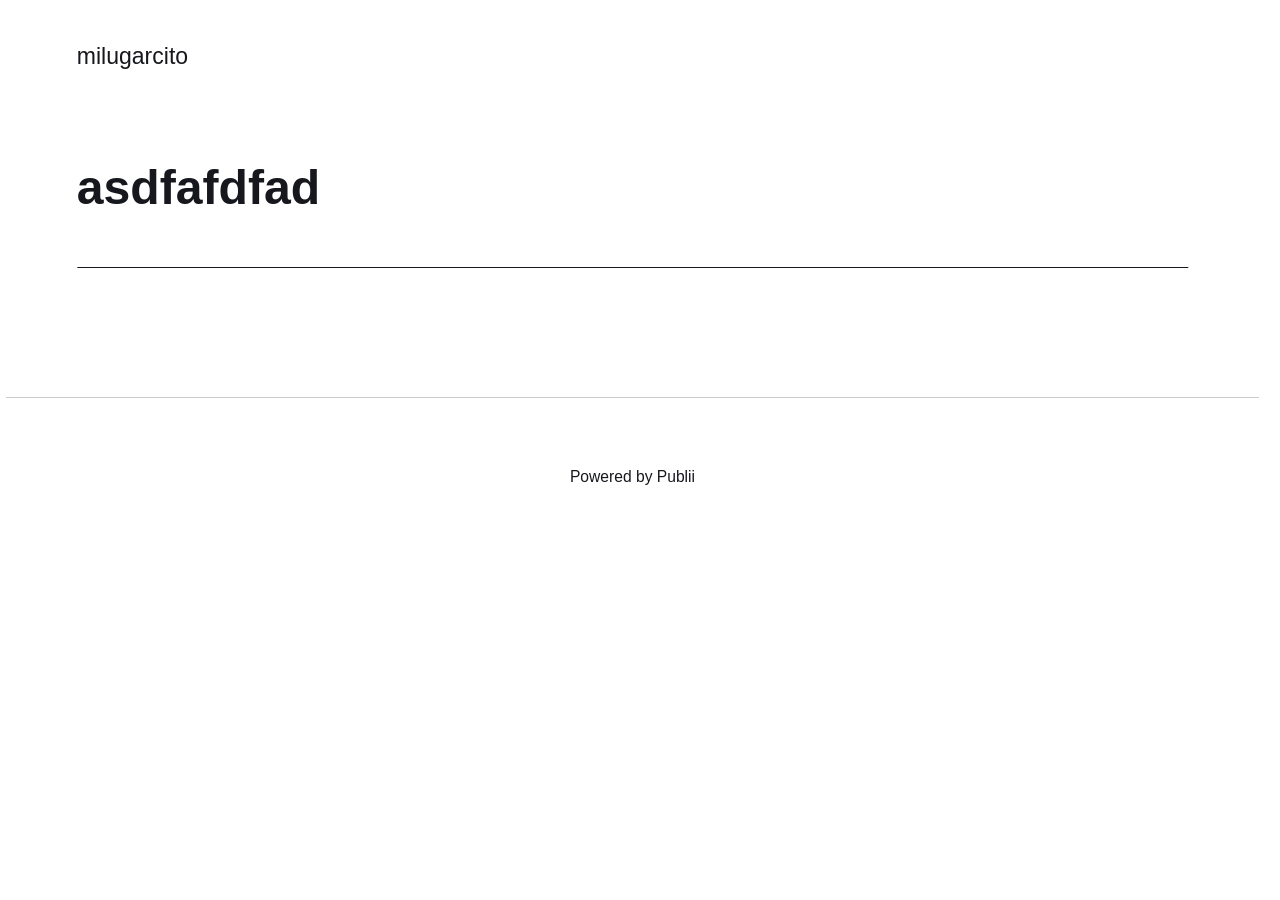
==== asdfafdfad/index.html @ a4076286 "Updated from Publii" ====
<!DOCTYPE html><html lang="en-gb"><head><meta charset="utf-8"><meta http-equiv="X-UA-Compatible" content="IE=edge"><meta name="viewport" content="width=device-width,initial-scale=1"><title>asdfafdfad - milugarcito</title><meta name="generator" content="Publii Open-Source CMS for Static Site"><link rel="canonical" href="https://gastonoliva22.github.io/publii_blog/asdfafdfad/"><link rel="alternate" type="application/atom+xml" href="https://gastonoliva22.github.io/publii_blog/feed.xml" title="milugarcito - RSS"><link rel="alternate" type="application/json" href="https://gastonoliva22.github.io/publii_blog/feed.json" title="milugarcito - JSON"><meta property="og:title" content="asdfafdfad"><meta property="og:site_name" content="milugarcito"><meta property="og:description" content=""><meta property="og:url" content="https://gastonoliva22.github.io/publii_blog/asdfafdfad/"><meta property="og:type" content="article"><link rel="stylesheet" href="https://gastonoliva22.github.io/publii_blog/assets/css/style.css?v&#x3D;9b02a974ddb182516a41734026b76985"><script type="application/ld+json">{"@context":"http://schema.org","@type":"Article","mainEntityOfPage":{"@type":"WebPage","@id":"https://gastonoliva22.github.io/publii_blog/asdfafdfad/"},"headline":"asdfafdfad","datePublished":"2026-11-21T13:50-03:00","dateModified":"2026-11-21T13:51-03:00","description":"","author":{"@type":"Person","name":"gaston","url":"https://gastonoliva22.github.io/publii_blog/authors/gaston/"},"publisher":{"@type":"Organization","name":"gaston"}}</script><noscript><style>img[loading] {
                    opacity: 1;
                }</style></noscript></head><body class="page-template"><header class="top js-header"><a class="logo" href="https://gastonoliva22.github.io/publii_blog/">milugarcito</a></header><main class="page"><article class="content"><div class="hero hero--noimage"><header class="hero__content"><div class="wrapper"><h1>asdfafdfad</h1></div></header></div><div class="entry-wrapper content__entry"></div></article></main><footer class="footer"><div class="wrapper"><div class="footer__copyright">Powered by Publii</div><button id="backToTop" class="footer__bttop" aria-label="Back to top" title="Back to top"><svg width="20" height="20"><use xlink:href="https://gastonoliva22.github.io/publii_blog/assets/svg/svg-map.svg#toparrow"/></svg></button></div></footer><script defer="defer" src="https://gastonoliva22.github.io/publii_blog/assets/js/scripts.min.js?v&#x3D;548663b90e1600fd2c2dd54433d04b71"></script><script>window.publiiThemeMenuConfig={mobileMenuMode:'sidebar',animationSpeed:300,submenuWidth: 'auto',doubleClickTime:500,mobileMenuExpandableSubmenus:true,relatedContainerForOverlayMenuSelector:'.top'};</script><script>var images = document.querySelectorAll('img[loading]');
        for (var i = 0; i < images.length; i++) {
            if (images[i].complete) {
                images[i].classList.add('is-loaded');
            } else {
                images[i].addEventListener('load', function () {
                    this.classList.add('is-loaded');
                }, false);
            }
        }</script></body></html>
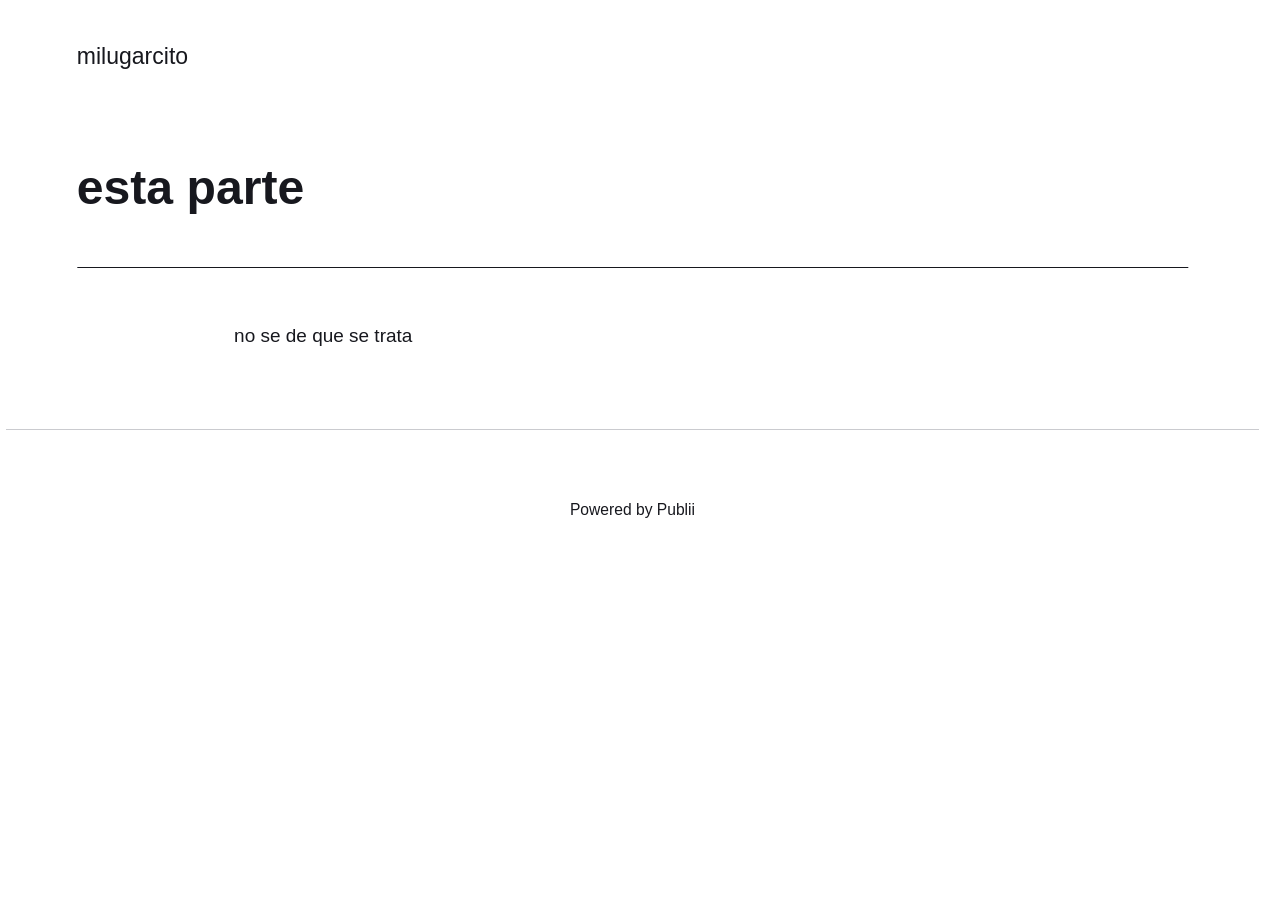
==== commit 7bf1961a: "Updated from Publii" ====
--- a/asdfafdfad/index.html
+++ b/asdfafdfad/index.html
@@ -1,6 +1,6 @@
-<!DOCTYPE html><html lang="en-gb"><head><meta charset="utf-8"><meta http-equiv="X-UA-Compatible" content="IE=edge"><meta name="viewport" content="width=device-width,initial-scale=1"><title>asdfafdfad - milugarcito</title><meta name="generator" content="Publii Open-Source CMS for Static Site"><link rel="canonical" href="https://gastonoliva22.github.io/publii_blog/asdfafdfad/"><link rel="alternate" type="application/atom+xml" href="https://gastonoliva22.github.io/publii_blog/feed.xml" title="milugarcito - RSS"><link rel="alternate" type="application/json" href="https://gastonoliva22.github.io/publii_blog/feed.json" title="milugarcito - JSON"><meta property="og:title" content="asdfafdfad"><meta property="og:site_name" content="milugarcito"><meta property="og:description" content=""><meta property="og:url" content="https://gastonoliva22.github.io/publii_blog/asdfafdfad/"><meta property="og:type" content="article"><link rel="stylesheet" href="https://gastonoliva22.github.io/publii_blog/assets/css/style.css?v&#x3D;9b02a974ddb182516a41734026b76985"><script type="application/ld+json">{"@context":"http://schema.org","@type":"Article","mainEntityOfPage":{"@type":"WebPage","@id":"https://gastonoliva22.github.io/publii_blog/asdfafdfad/"},"headline":"asdfafdfad","datePublished":"2026-11-21T13:50-03:00","dateModified":"2026-11-21T13:51-03:00","description":"","author":{"@type":"Person","name":"gaston","url":"https://gastonoliva22.github.io/publii_blog/authors/gaston/"},"publisher":{"@type":"Organization","name":"gaston"}}</script><noscript><style>img[loading] {
+<!DOCTYPE html><html lang="en-gb"><head><meta charset="utf-8"><meta http-equiv="X-UA-Compatible" content="IE=edge"><meta name="viewport" content="width=device-width,initial-scale=1"><title>esta parte  - milugarcito</title><meta name="description" content="no se de que se trata"><meta name="generator" content="Publii Open-Source CMS for Static Site"><link rel="canonical" href="https://gastonoliva22.github.io/publii_blog/asdfafdfad/"><link rel="alternate" type="application/atom+xml" href="https://gastonoliva22.github.io/publii_blog/feed.xml" title="milugarcito - RSS"><link rel="alternate" type="application/json" href="https://gastonoliva22.github.io/publii_blog/feed.json" title="milugarcito - JSON"><meta property="og:title" content="esta parte "><meta property="og:site_name" content="milugarcito"><meta property="og:description" content="no se de que se trata"><meta property="og:url" content="https://gastonoliva22.github.io/publii_blog/asdfafdfad/"><meta property="og:type" content="article"><link rel="stylesheet" href="https://gastonoliva22.github.io/publii_blog/assets/css/style.css?v&#x3D;9b02a974ddb182516a41734026b76985"><script type="application/ld+json">{"@context":"http://schema.org","@type":"Article","mainEntityOfPage":{"@type":"WebPage","@id":"https://gastonoliva22.github.io/publii_blog/asdfafdfad/"},"headline":"esta parte ","datePublished":"2026-11-21T13:50-03:00","dateModified":"2026-11-21T14:58-03:00","description":"no se de que se trata","author":{"@type":"Person","name":"gaston","url":"https://gastonoliva22.github.io/publii_blog/authors/gaston/"},"publisher":{"@type":"Organization","name":"gaston"}}</script><noscript><style>img[loading] {
                     opacity: 1;
-                }</style></noscript></head><body class="page-template"><header class="top js-header"><a class="logo" href="https://gastonoliva22.github.io/publii_blog/">milugarcito</a></header><main class="page"><article class="content"><div class="hero hero--noimage"><header class="hero__content"><div class="wrapper"><h1>asdfafdfad</h1></div></header></div><div class="entry-wrapper content__entry"></div></article></main><footer class="footer"><div class="wrapper"><div class="footer__copyright">Powered by Publii</div><button id="backToTop" class="footer__bttop" aria-label="Back to top" title="Back to top"><svg width="20" height="20"><use xlink:href="https://gastonoliva22.github.io/publii_blog/assets/svg/svg-map.svg#toparrow"/></svg></button></div></footer><script defer="defer" src="https://gastonoliva22.github.io/publii_blog/assets/js/scripts.min.js?v&#x3D;548663b90e1600fd2c2dd54433d04b71"></script><script>window.publiiThemeMenuConfig={mobileMenuMode:'sidebar',animationSpeed:300,submenuWidth: 'auto',doubleClickTime:500,mobileMenuExpandableSubmenus:true,relatedContainerForOverlayMenuSelector:'.top'};</script><script>var images = document.querySelectorAll('img[loading]');
+                }</style></noscript></head><body class="page-template"><header class="top js-header"><a class="logo" href="https://gastonoliva22.github.io/publii_blog/">milugarcito</a></header><main class="page"><article class="content"><div class="hero hero--noimage"><header class="hero__content"><div class="wrapper"><h1>esta parte </h1></div></header></div><div class="entry-wrapper content__entry"><p>no se de que se trata</p></div></article></main><footer class="footer"><div class="wrapper"><div class="footer__copyright">Powered by Publii</div><button id="backToTop" class="footer__bttop" aria-label="Back to top" title="Back to top"><svg width="20" height="20"><use xlink:href="https://gastonoliva22.github.io/publii_blog/assets/svg/svg-map.svg#toparrow"/></svg></button></div></footer><script defer="defer" src="https://gastonoliva22.github.io/publii_blog/assets/js/scripts.min.js?v&#x3D;548663b90e1600fd2c2dd54433d04b71"></script><script>window.publiiThemeMenuConfig={mobileMenuMode:'sidebar',animationSpeed:300,submenuWidth: 'auto',doubleClickTime:500,mobileMenuExpandableSubmenus:true,relatedContainerForOverlayMenuSelector:'.top'};</script><script>var images = document.querySelectorAll('img[loading]');
         for (var i = 0; i < images.length; i++) {
             if (images[i].complete) {
                 images[i].classList.add('is-loaded');
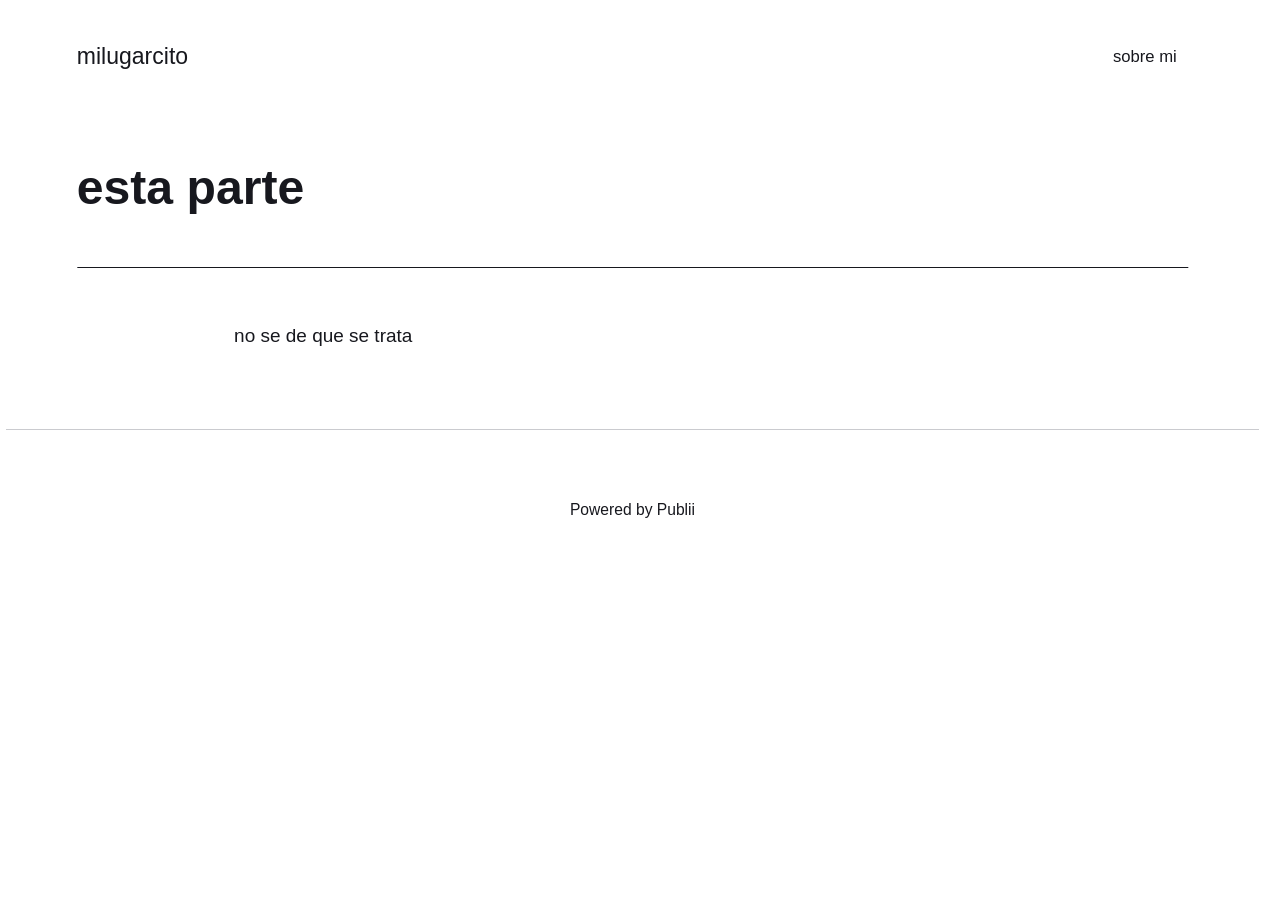
==== commit ba86d7a9: "Updated from Publii" ====
--- a/asdfafdfad/index.html
+++ b/asdfafdfad/index.html
@@ -1,6 +1,6 @@
 <!DOCTYPE html><html lang="en-gb"><head><meta charset="utf-8"><meta http-equiv="X-UA-Compatible" content="IE=edge"><meta name="viewport" content="width=device-width,initial-scale=1"><title>esta parte  - milugarcito</title><meta name="description" content="no se de que se trata"><meta name="generator" content="Publii Open-Source CMS for Static Site"><link rel="canonical" href="https://gastonoliva22.github.io/publii_blog/asdfafdfad/"><link rel="alternate" type="application/atom+xml" href="https://gastonoliva22.github.io/publii_blog/feed.xml" title="milugarcito - RSS"><link rel="alternate" type="application/json" href="https://gastonoliva22.github.io/publii_blog/feed.json" title="milugarcito - JSON"><meta property="og:title" content="esta parte "><meta property="og:site_name" content="milugarcito"><meta property="og:description" content="no se de que se trata"><meta property="og:url" content="https://gastonoliva22.github.io/publii_blog/asdfafdfad/"><meta property="og:type" content="article"><link rel="stylesheet" href="https://gastonoliva22.github.io/publii_blog/assets/css/style.css?v&#x3D;9b02a974ddb182516a41734026b76985"><script type="application/ld+json">{"@context":"http://schema.org","@type":"Article","mainEntityOfPage":{"@type":"WebPage","@id":"https://gastonoliva22.github.io/publii_blog/asdfafdfad/"},"headline":"esta parte ","datePublished":"2026-11-21T13:50-03:00","dateModified":"2026-11-21T14:58-03:00","description":"no se de que se trata","author":{"@type":"Person","name":"gaston","url":"https://gastonoliva22.github.io/publii_blog/authors/gaston/"},"publisher":{"@type":"Organization","name":"gaston"}}</script><noscript><style>img[loading] {
                     opacity: 1;
-                }</style></noscript></head><body class="page-template"><header class="top js-header"><a class="logo" href="https://gastonoliva22.github.io/publii_blog/">milugarcito</a></header><main class="page"><article class="content"><div class="hero hero--noimage"><header class="hero__content"><div class="wrapper"><h1>esta parte </h1></div></header></div><div class="entry-wrapper content__entry"><p>no se de que se trata</p></div></article></main><footer class="footer"><div class="wrapper"><div class="footer__copyright">Powered by Publii</div><button id="backToTop" class="footer__bttop" aria-label="Back to top" title="Back to top"><svg width="20" height="20"><use xlink:href="https://gastonoliva22.github.io/publii_blog/assets/svg/svg-map.svg#toparrow"/></svg></button></div></footer><script defer="defer" src="https://gastonoliva22.github.io/publii_blog/assets/js/scripts.min.js?v&#x3D;548663b90e1600fd2c2dd54433d04b71"></script><script>window.publiiThemeMenuConfig={mobileMenuMode:'sidebar',animationSpeed:300,submenuWidth: 'auto',doubleClickTime:500,mobileMenuExpandableSubmenus:true,relatedContainerForOverlayMenuSelector:'.top'};</script><script>var images = document.querySelectorAll('img[loading]');
+                }</style></noscript></head><body class="page-template"><header class="top js-header"><a class="logo" href="https://gastonoliva22.github.io/publii_blog/">milugarcito</a><nav class="navbar js-navbar" aria-label="Main"><button class="navbar__toggle js-toggle" aria-label="Menu" aria-haspopup="true" aria-expanded="false"><span class="navbar__toggle-box"><span class="navbar__toggle-inner">Menu</span></span></button><ul class="navbar__menu"><li class="active"><a href="https://gastonoliva22.github.io/publii_blog/asdfafdfad/" target="_self">sobre mi</a></li></ul></nav></header><main class="page"><article class="content"><div class="hero hero--noimage"><header class="hero__content"><div class="wrapper"><h1>esta parte </h1></div></header></div><div class="entry-wrapper content__entry"><p>no se de que se trata</p></div></article></main><footer class="footer"><div class="wrapper"><div class="footer__copyright">Powered by Publii</div><button id="backToTop" class="footer__bttop" aria-label="Back to top" title="Back to top"><svg width="20" height="20"><use xlink:href="https://gastonoliva22.github.io/publii_blog/assets/svg/svg-map.svg#toparrow"/></svg></button></div></footer><script defer="defer" src="https://gastonoliva22.github.io/publii_blog/assets/js/scripts.min.js?v&#x3D;548663b90e1600fd2c2dd54433d04b71"></script><script>window.publiiThemeMenuConfig={mobileMenuMode:'sidebar',animationSpeed:300,submenuWidth: 'auto',doubleClickTime:500,mobileMenuExpandableSubmenus:true,relatedContainerForOverlayMenuSelector:'.top'};</script><script>var images = document.querySelectorAll('img[loading]');
         for (var i = 0; i < images.length; i++) {
             if (images[i].complete) {
                 images[i].classList.add('is-loaded');
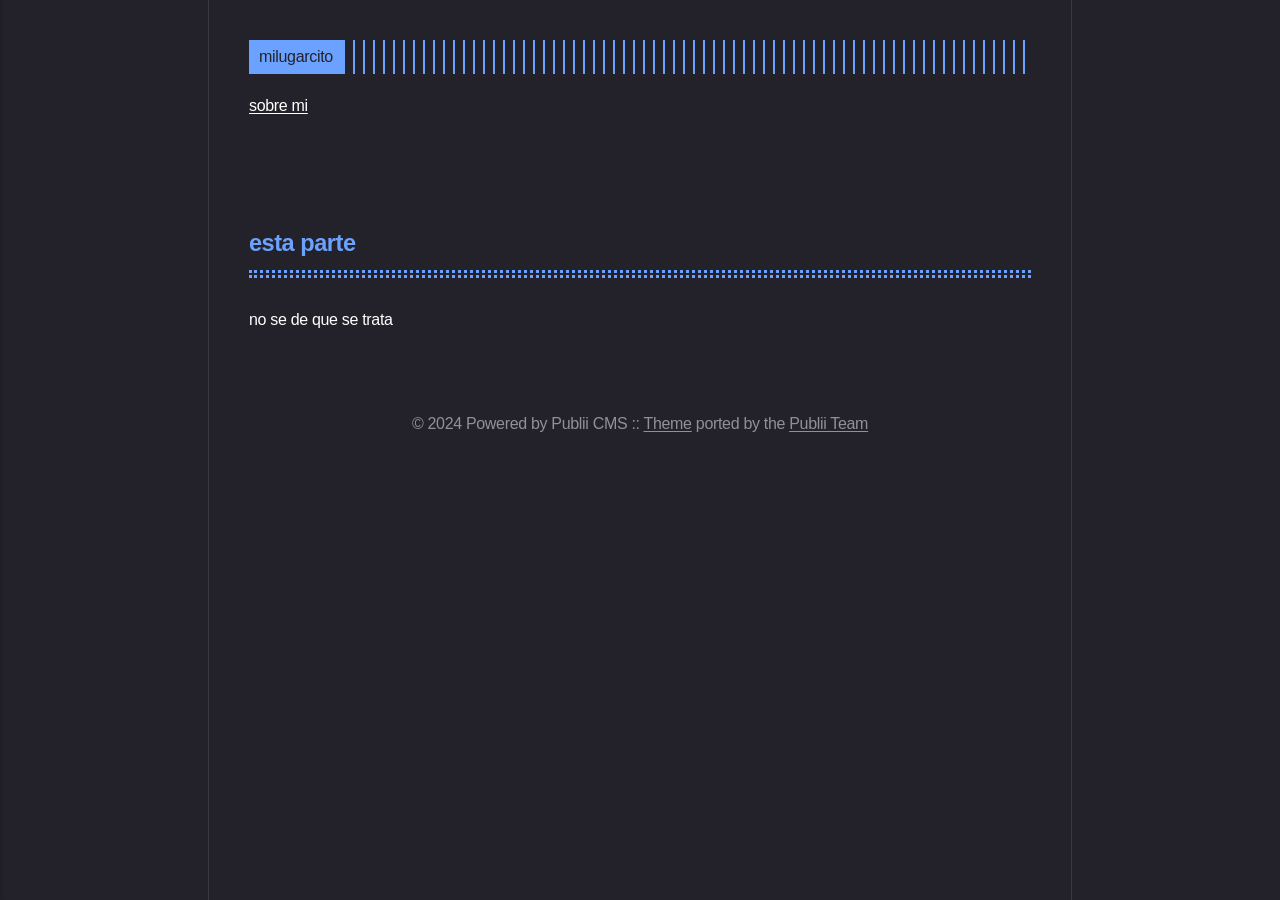
==== commit 08e79986: "Updated from Publii" ====
--- a/asdfafdfad/index.html
+++ b/asdfafdfad/index.html
@@ -1,12 +1,12 @@
-<!DOCTYPE html><html lang="en-gb"><head><meta charset="utf-8"><meta http-equiv="X-UA-Compatible" content="IE=edge"><meta name="viewport" content="width=device-width,initial-scale=1"><title>esta parte  - milugarcito</title><meta name="description" content="no se de que se trata"><meta name="generator" content="Publii Open-Source CMS for Static Site"><link rel="canonical" href="https://gastonoliva22.github.io/publii_blog/asdfafdfad/"><link rel="alternate" type="application/atom+xml" href="https://gastonoliva22.github.io/publii_blog/feed.xml" title="milugarcito - RSS"><link rel="alternate" type="application/json" href="https://gastonoliva22.github.io/publii_blog/feed.json" title="milugarcito - JSON"><meta property="og:title" content="esta parte "><meta property="og:site_name" content="milugarcito"><meta property="og:description" content="no se de que se trata"><meta property="og:url" content="https://gastonoliva22.github.io/publii_blog/asdfafdfad/"><meta property="og:type" content="article"><link rel="stylesheet" href="https://gastonoliva22.github.io/publii_blog/assets/css/style.css?v&#x3D;9b02a974ddb182516a41734026b76985"><script type="application/ld+json">{"@context":"http://schema.org","@type":"Article","mainEntityOfPage":{"@type":"WebPage","@id":"https://gastonoliva22.github.io/publii_blog/asdfafdfad/"},"headline":"esta parte ","datePublished":"2026-11-21T13:50-03:00","dateModified":"2026-11-21T14:58-03:00","description":"no se de que se trata","author":{"@type":"Person","name":"gaston","url":"https://gastonoliva22.github.io/publii_blog/authors/gaston/"},"publisher":{"@type":"Organization","name":"gaston"}}</script><noscript><style>img[loading] {
-                    opacity: 1;
-                }</style></noscript></head><body class="page-template"><header class="top js-header"><a class="logo" href="https://gastonoliva22.github.io/publii_blog/">milugarcito</a><nav class="navbar js-navbar" aria-label="Main"><button class="navbar__toggle js-toggle" aria-label="Menu" aria-haspopup="true" aria-expanded="false"><span class="navbar__toggle-box"><span class="navbar__toggle-inner">Menu</span></span></button><ul class="navbar__menu"><li class="active"><a href="https://gastonoliva22.github.io/publii_blog/asdfafdfad/" target="_self">sobre mi</a></li></ul></nav></header><main class="page"><article class="content"><div class="hero hero--noimage"><header class="hero__content"><div class="wrapper"><h1>esta parte </h1></div></header></div><div class="entry-wrapper content__entry"><p>no se de que se trata</p></div></article></main><footer class="footer"><div class="wrapper"><div class="footer__copyright">Powered by Publii</div><button id="backToTop" class="footer__bttop" aria-label="Back to top" title="Back to top"><svg width="20" height="20"><use xlink:href="https://gastonoliva22.github.io/publii_blog/assets/svg/svg-map.svg#toparrow"/></svg></button></div></footer><script defer="defer" src="https://gastonoliva22.github.io/publii_blog/assets/js/scripts.min.js?v&#x3D;548663b90e1600fd2c2dd54433d04b71"></script><script>window.publiiThemeMenuConfig={mobileMenuMode:'sidebar',animationSpeed:300,submenuWidth: 'auto',doubleClickTime:500,mobileMenuExpandableSubmenus:true,relatedContainerForOverlayMenuSelector:'.top'};</script><script>var images = document.querySelectorAll('img[loading]');
-        for (var i = 0; i < images.length; i++) {
-            if (images[i].complete) {
-                images[i].classList.add('is-loaded');
-            } else {
-                images[i].addEventListener('load', function () {
-                    this.classList.add('is-loaded');
-                }, false);
-            }
+<!DOCTYPE html><html lang="es"><head><meta charset="utf-8"><meta http-equiv="X-UA-Compatible" content="IE=edge"><meta name="viewport" content="width=device-width,initial-scale=1"><title>esta parte  - milugarcito</title><meta name="description" content="no se de que se trata"><meta name="generator" content="Publii Open-Source CMS for Static Site"><link rel="canonical" href="https://gastonoliva22.github.io/publii_blog/asdfafdfad/"><link rel="alternate" type="application/atom+xml" href="https://gastonoliva22.github.io/publii_blog/feed.xml" title="milugarcito - RSS"><link rel="alternate" type="application/json" href="https://gastonoliva22.github.io/publii_blog/feed.json" title="milugarcito - JSON"><meta property="og:title" content="esta parte "><meta property="og:site_name" content="milugarcito"><meta property="og:description" content="no se de que se trata"><meta property="og:url" content="https://gastonoliva22.github.io/publii_blog/asdfafdfad/"><meta property="og:type" content="article"><link rel="stylesheet" href="https://gastonoliva22.github.io/publii_blog/assets/css/style.css?v&#x3D;c9cb89a1b0406b0e65a9ce0a3dd55198"><script type="application/ld+json">{"@context":"http://schema.org","@type":"Article","mainEntityOfPage":{"@type":"WebPage","@id":"https://gastonoliva22.github.io/publii_blog/asdfafdfad/"},"headline":"esta parte ","datePublished":"2026-11-21T13:50-03:00","dateModified":"2026-11-21T14:58-03:00","description":"no se de que se trata","author":{"@type":"Person","name":"gaston","url":"https://gastonoliva22.github.io/publii_blog/authors/gaston/"},"publisher":{"@type":"Organization","name":"gaston"}}</script><noscript><style>img[loading] {
+                    opacity: 1;
+                }</style></noscript></head><body class="page-template"><div class="container container--center"><header class="header"><div class="header__logo"><a class="logo" href="https://gastonoliva22.github.io/publii_blog/">milugarcito</a></div><nav class="navbar js-navbar"><button class="navbar__toggle js-toggle" aria-label="Menu" aria-haspopup="true" aria-expanded="false"><span class="navbar__toggle-box"><span class="navbar__toggle-inner">Menu</span></span></button><ul class="navbar__menu"><li class="active"><a href="https://gastonoliva22.github.io/publii_blog/asdfafdfad/" target="_self">sobre mi</a></li></ul></nav></header><main class="content page"><article class="post"><header><h1 class="post__title">esta parte </h1></header><div class="post__entry"><p>no se de que se trata</p></div></article></main><footer class="footer"><div class="footer__inner"><div class="footer__copyright"><p>© 2024 Powered by Publii CMS :: <a href="https://github.com/panr/hugo-theme-terminal" target="_blank" rel="noopener">Theme</a> ported by the <a href="https://getpublii.com/customization-service/" target="_blank" rel="noopener">Publii Team</a></p></div></div></footer></div><script defer="defer" src="https://gastonoliva22.github.io/publii_blog/assets/js/scripts.min.js?v&#x3D;c2232aa7558e9517946129d2a1b8c770"></script><script>window.publiiThemeMenuConfig={mobileMenuMode:'sidebar',animationSpeed:300,submenuWidth: 'auto',doubleClickTime:500,mobileMenuExpandableSubmenus:true,relatedContainerForOverlayMenuSelector:'.top'};</script><script>var images = document.querySelectorAll('img[loading]');
+        for (var i = 0; i < images.length; i++) {
+            if (images[i].complete) {
+                images[i].classList.add('is-loaded');
+            } else {
+                images[i].addEventListener('load', function () {
+                    this.classList.add('is-loaded');
+                }, false);
+            }
         }</script></body></html>
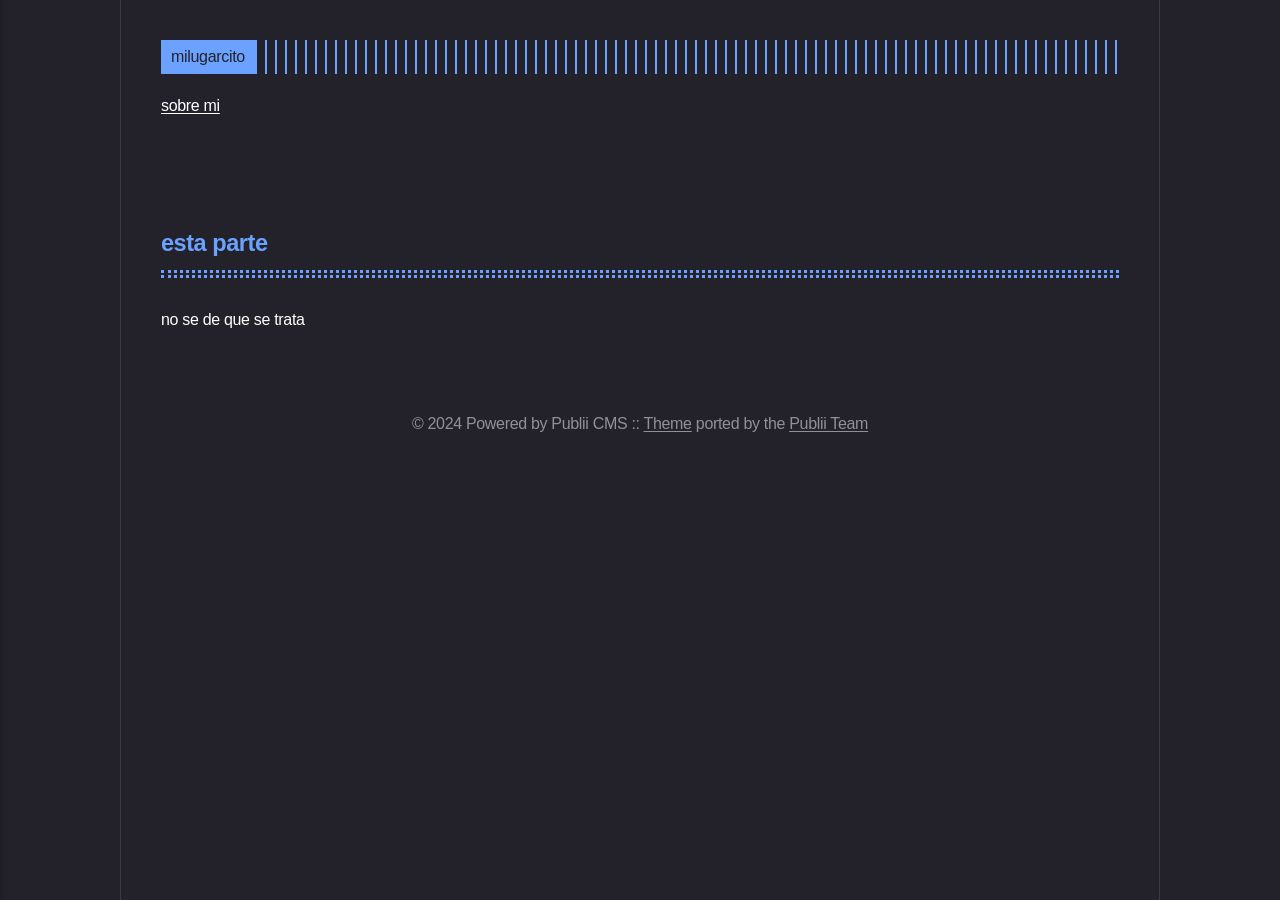
==== commit 5694bdc0: "Updated from Publii" ====
--- a/asdfafdfad/index.html
+++ b/asdfafdfad/index.html
@@ -1,6 +1,6 @@
-<!DOCTYPE html><html lang="es"><head><meta charset="utf-8"><meta http-equiv="X-UA-Compatible" content="IE=edge"><meta name="viewport" content="width=device-width,initial-scale=1"><title>esta parte  - milugarcito</title><meta name="description" content="no se de que se trata"><meta name="generator" content="Publii Open-Source CMS for Static Site"><link rel="canonical" href="https://gastonoliva22.github.io/publii_blog/asdfafdfad/"><link rel="alternate" type="application/atom+xml" href="https://gastonoliva22.github.io/publii_blog/feed.xml" title="milugarcito - RSS"><link rel="alternate" type="application/json" href="https://gastonoliva22.github.io/publii_blog/feed.json" title="milugarcito - JSON"><meta property="og:title" content="esta parte "><meta property="og:site_name" content="milugarcito"><meta property="og:description" content="no se de que se trata"><meta property="og:url" content="https://gastonoliva22.github.io/publii_blog/asdfafdfad/"><meta property="og:type" content="article"><link rel="stylesheet" href="https://gastonoliva22.github.io/publii_blog/assets/css/style.css?v&#x3D;c9cb89a1b0406b0e65a9ce0a3dd55198"><script type="application/ld+json">{"@context":"http://schema.org","@type":"Article","mainEntityOfPage":{"@type":"WebPage","@id":"https://gastonoliva22.github.io/publii_blog/asdfafdfad/"},"headline":"esta parte ","datePublished":"2026-11-21T13:50-03:00","dateModified":"2026-11-21T14:58-03:00","description":"no se de que se trata","author":{"@type":"Person","name":"gaston","url":"https://gastonoliva22.github.io/publii_blog/authors/gaston/"},"publisher":{"@type":"Organization","name":"gaston"}}</script><noscript><style>img[loading] {
+<!DOCTYPE html><html lang="es"><head><meta charset="utf-8"><meta http-equiv="X-UA-Compatible" content="IE=edge"><meta name="viewport" content="width=device-width,initial-scale=1"><title>esta parte  - milugarcito</title><meta name="description" content="no se de que se trata"><meta name="generator" content="Publii Open-Source CMS for Static Site"><link rel="canonical" href="https://gastonoliva22.github.io/publii_blog/asdfafdfad/"><link rel="alternate" type="application/atom+xml" href="https://gastonoliva22.github.io/publii_blog/feed.xml" title="milugarcito - RSS"><link rel="alternate" type="application/json" href="https://gastonoliva22.github.io/publii_blog/feed.json" title="milugarcito - JSON"><meta property="og:title" content="esta parte "><meta property="og:site_name" content="milugarcito"><meta property="og:description" content="no se de que se trata"><meta property="og:url" content="https://gastonoliva22.github.io/publii_blog/asdfafdfad/"><meta property="og:type" content="article"><link rel="stylesheet" href="https://gastonoliva22.github.io/publii_blog/assets/css/style.css?v&#x3D;e37de5ea9d75f9876f5bc81b1af4a071"><script type="application/ld+json">{"@context":"http://schema.org","@type":"Article","mainEntityOfPage":{"@type":"WebPage","@id":"https://gastonoliva22.github.io/publii_blog/asdfafdfad/"},"headline":"esta parte ","datePublished":"2026-11-21T13:50-03:00","dateModified":"2026-11-21T14:58-03:00","description":"no se de que se trata","author":{"@type":"Person","name":"gaston","url":"https://gastonoliva22.github.io/publii_blog/authors/gaston/"},"publisher":{"@type":"Organization","name":"gaston"}}</script><noscript><style>img[loading] {
                     opacity: 1;
-                }</style></noscript></head><body class="page-template"><div class="container container--center"><header class="header"><div class="header__logo"><a class="logo" href="https://gastonoliva22.github.io/publii_blog/">milugarcito</a></div><nav class="navbar js-navbar"><button class="navbar__toggle js-toggle" aria-label="Menu" aria-haspopup="true" aria-expanded="false"><span class="navbar__toggle-box"><span class="navbar__toggle-inner">Menu</span></span></button><ul class="navbar__menu"><li class="active"><a href="https://gastonoliva22.github.io/publii_blog/asdfafdfad/" target="_self">sobre mi</a></li></ul></nav></header><main class="content page"><article class="post"><header><h1 class="post__title">esta parte </h1></header><div class="post__entry"><p>no se de que se trata</p></div></article></main><footer class="footer"><div class="footer__inner"><div class="footer__copyright"><p>© 2024 Powered by Publii CMS :: <a href="https://github.com/panr/hugo-theme-terminal" target="_blank" rel="noopener">Theme</a> ported by the <a href="https://getpublii.com/customization-service/" target="_blank" rel="noopener">Publii Team</a></p></div></div></footer></div><script defer="defer" src="https://gastonoliva22.github.io/publii_blog/assets/js/scripts.min.js?v&#x3D;c2232aa7558e9517946129d2a1b8c770"></script><script>window.publiiThemeMenuConfig={mobileMenuMode:'sidebar',animationSpeed:300,submenuWidth: 'auto',doubleClickTime:500,mobileMenuExpandableSubmenus:true,relatedContainerForOverlayMenuSelector:'.top'};</script><script>var images = document.querySelectorAll('img[loading]');
+                }</style></noscript></head><body class="page-template"><div class="container container--center"><header class="header"><div class="header__logo"><a class="logo" href="https://gastonoliva22.github.io/publii_blog/">milugarcito</a></div><nav class="navbar js-navbar"><button class="navbar__toggle js-toggle" aria-label="Menú" aria-haspopup="true" aria-expanded="false"><span class="navbar__toggle-box"><span class="navbar__toggle-inner">Menú</span></span></button><ul class="navbar__menu"><li class="active"><a href="https://gastonoliva22.github.io/publii_blog/asdfafdfad/" target="_self">sobre mi</a></li></ul></nav></header><main class="content page"><article class="post"><header><h1 class="post__title">esta parte </h1></header><div class="post__entry"><p>no se de que se trata</p></div></article></main><footer class="footer"><div class="footer__inner"><div class="footer__copyright"><p>© 2024 Powered by Publii CMS :: <a href="https://github.com/panr/hugo-theme-terminal" target="_blank" rel="noopener">Theme</a> ported by the <a href="https://getpublii.com/customization-service/" target="_blank" rel="noopener">Publii Team</a></p></div></div></footer></div><script defer="defer" src="https://gastonoliva22.github.io/publii_blog/assets/js/scripts.min.js?v&#x3D;c2232aa7558e9517946129d2a1b8c770"></script><script>window.publiiThemeMenuConfig={mobileMenuMode:'sidebar',animationSpeed:300,submenuWidth: 'auto',doubleClickTime:500,mobileMenuExpandableSubmenus:true,relatedContainerForOverlayMenuSelector:'.top'};</script><script>var images = document.querySelectorAll('img[loading]');
         for (var i = 0; i < images.length; i++) {
             if (images[i].complete) {
                 images[i].classList.add('is-loaded');
